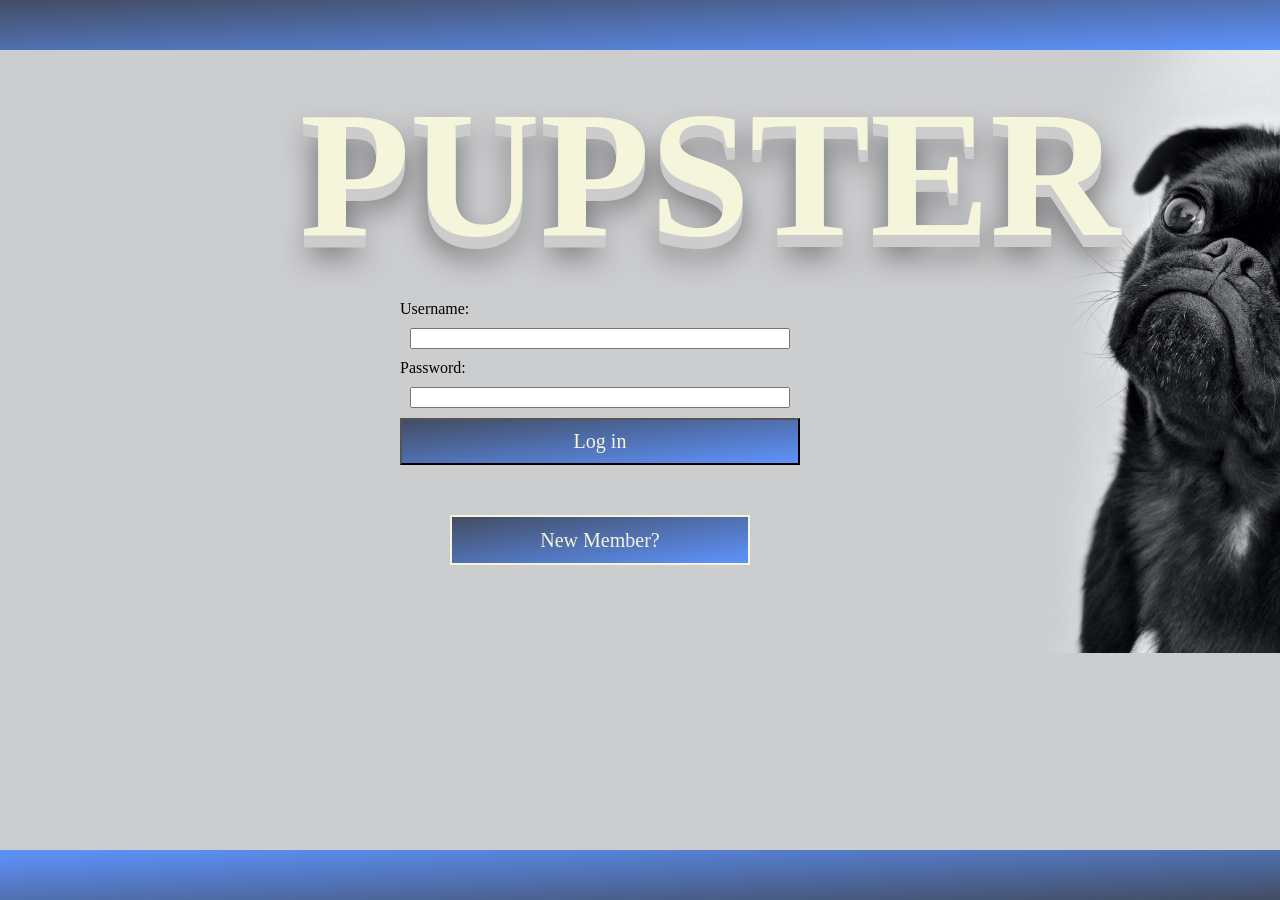
==== index.html @ afa5e221 "fixed annoying favicon error" ====
<!DOCTYPE html>
<html lang="en">
<head>
	<title>DogBlockchain</title>
	<meta charset="utf-8"/>
	<meta http-equiv="X-UA-Compatible" content="IE=edge">
	<meta name="viewport" content="width=device-width, initial-scale=1.0">
	<link rel="stylesheet" type="text/css" href="style.css">
	<script src="./scripts/script.js" type="module"></script>
</head>
<body>
	<div id="header"></div>
	<div class="content" id="content"></div>
	<div id="footer"></div>
</body>
</html>
---- style.css ----
body{
    display: flex;
    flex-direction: row;
    background-color: #cccdcf;
}

#header{
    background-image: linear-gradient(to bottom right, #424d63, #5e93fd);
    position: absolute;
    width: 100%;
    height: 50px;
    align-self: flex-start;
    left: 0;
    top: 0;
}

#pupster{
    color:beige;
    position: absolute;
    left: -100px;
    top: -350px;
    font-size: 180px;
    font-family: Squabslab;
    text-shadow: 0 1px 0 #ccc , 0 2px 0 #ccc , 0 3px 0 #ccc, 0 4px 0 #ccc, 0 5px 0 #ccc, 0 6px 0 #ccc, 0 7px 0 #ccc, 0 8px 0 #ccc, 0 9px 0 #ccc, 0 10px 0 #ccc, 0 11px 0 #ccc, 0 12px 0 #ccc, 0 20px 30px rgba(0,0,0,.5);
}

#blockchainlink{
    align-self: flex-start;
    position: absolute;
    left: 1230px;
    top: -10px;
    color: #ffffff;
    font-size: 25px;
}

#blockchainlink:hover{
    color: #424d63;
}

h3{
    position: relative;
    font-family:  Squabslab;
    left: -100px;
    font-size: 40px;
    top: -40px;
    color: beige;
    -moz-transform: rotate(-20deg);
    text-shadow: 0 1px 0 #ccc , 0 2px 0 #ccc , 0 3px 0 #ccc, 0 4px 0 #ccc, 0 5px 0 #ccc, 0 6px 0 #ccc, 0 7px 0 #ccc, 0 8px 0 #ccc, 0 9px 0 #ccc, 0 10px 0 #ccc, 0 11px 0 #ccc, 0 12px 0 #ccc, 0 20px 30px rgba(0,0,0,.5);
}

#createNewText{
    display: none;
    -moz-transform: rotate(-10deg);
    top: -10px;
}

#content{
    display: flex;
    flex-direction: column;
    position: absolute;
    top: 300px;
    left: 400px;
    width: 400px;
}

#logInBtn, #createBtn, #closeBtn{
    background-image: linear-gradient(to bottom right, #424d63, #5e93fd);
    font-family: Squabslab;
    font-size: 20px;
    padding: 10px;
    color: beige;
}

#closeBtn{
    margin-top: 30px;
}

#newMember{
    width: 300px;
    height: 50px;
    align-self: center;
    background-image: linear-gradient(to bottom right, #424d63, #5e93fd);
    font-family: Squabslab;
    font-size: 20px;
    padding: 10px;
    color: beige;
    border: 2px solid beige;
    margin: 50px;
}

#newMember:hover{
    color: rgb(3, 25, 41);
}

#logIn{
    position: relative;
    left: 30px;
}

#inputUserName, #inputPassword, #inputCreateUserName, #inputCreatePassword{
    margin: 10px;
}

#dog{
    position: absolute;
    width: 550px;
    left: 600px;
    top: -380px;
    z-index: -1;
}

#imgdog{
    position: relative;
    width: 520px;
    display: none;
    z-index: -2;
}

#footer{
    background-image: linear-gradient(to top left, #424d63, #5e93fd);
    position: absolute;
    width: 100%;
    height: 50px;
    align-self: flex-end;
    right: 0;
    bottom: 0;
}
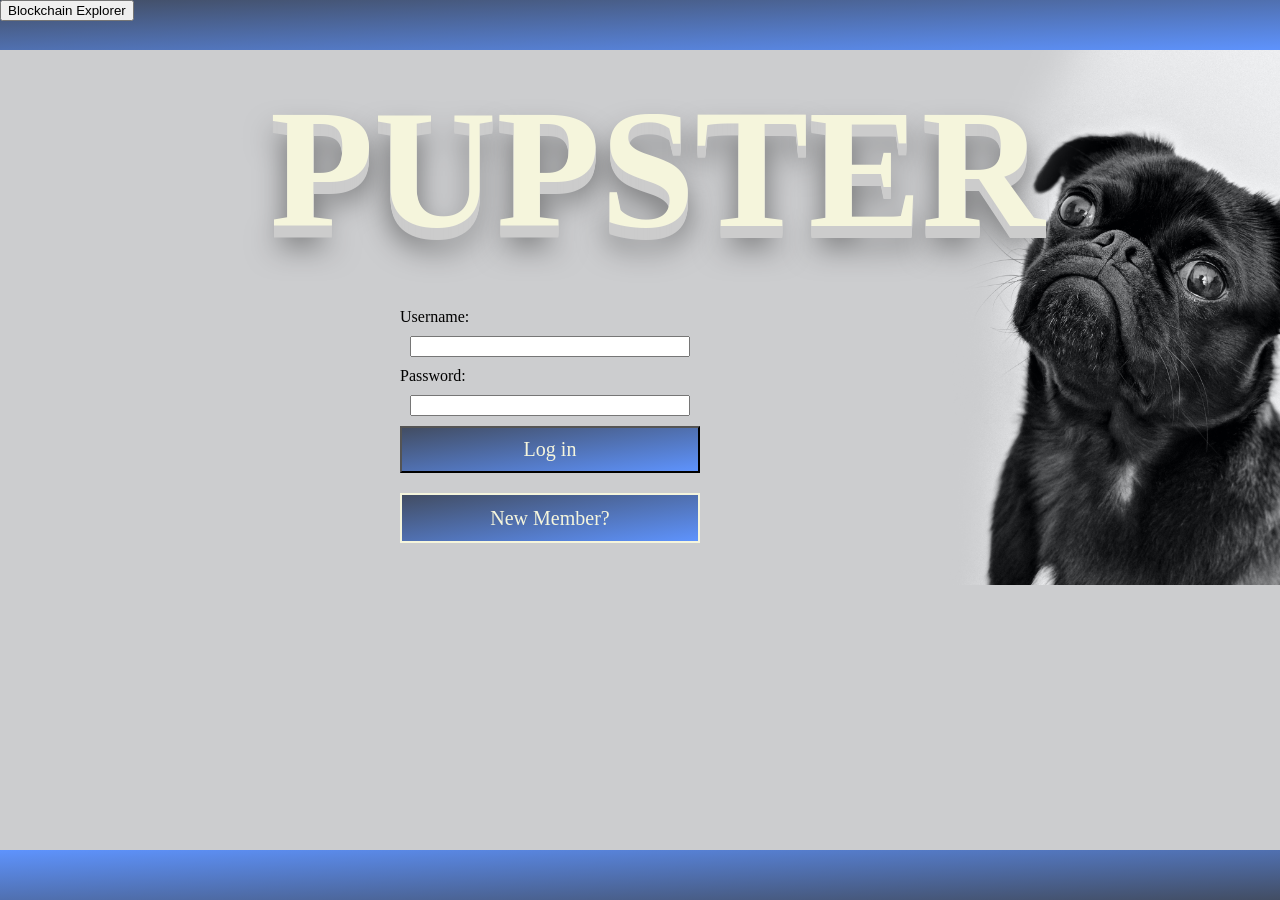
==== commit 5c541d40: "small fixes, separated blockexplorer from buy dog view" ====
--- a/index.html
+++ b/index.html
@@ -9,7 +9,9 @@
 	<script src="./scripts/script.js" type="module"></script>
 </head>
 <body>
-	<div id="header"></div>
+	<div id="header">
+            <button id="blockExplorerView">Blockchain Explorer</button>
+        </div>
 	<div class="content" id="content"></div>
 	<div id="footer"></div>
 </body>
--- a/style.css
+++ b/style.css
@@ -2,6 +2,10 @@
     display: flex;
     flex-direction: row;
     background-color: #cccdcf;
+}
+
+img{
+    width: 500px;
 }
 
 #header{
@@ -17,24 +21,11 @@
 #pupster{
     color:beige;
     position: absolute;
-    left: -100px;
-    top: -350px;
-    font-size: 180px;
+    left: -130px;
+    top: -50px;
+    font-size: 170px;
     font-family: Squabslab;
     text-shadow: 0 1px 0 #ccc , 0 2px 0 #ccc , 0 3px 0 #ccc, 0 4px 0 #ccc, 0 5px 0 #ccc, 0 6px 0 #ccc, 0 7px 0 #ccc, 0 8px 0 #ccc, 0 9px 0 #ccc, 0 10px 0 #ccc, 0 11px 0 #ccc, 0 12px 0 #ccc, 0 20px 30px rgba(0,0,0,.5);
-}
-
-#blockchainlink{
-    align-self: flex-start;
-    position: absolute;
-    left: 1230px;
-    top: -10px;
-    color: #ffffff;
-    font-size: 25px;
-}
-
-#blockchainlink:hover{
-    color: #424d63;
 }
 
 h3{
@@ -48,22 +39,19 @@
     text-shadow: 0 1px 0 #ccc , 0 2px 0 #ccc , 0 3px 0 #ccc, 0 4px 0 #ccc, 0 5px 0 #ccc, 0 6px 0 #ccc, 0 7px 0 #ccc, 0 8px 0 #ccc, 0 9px 0 #ccc, 0 10px 0 #ccc, 0 11px 0 #ccc, 0 12px 0 #ccc, 0 20px 30px rgba(0,0,0,.5);
 }
 
-#createNewText{
-    display: none;
-    -moz-transform: rotate(-10deg);
-    top: -10px;
-}
-
 #content{
     display: flex;
     flex-direction: column;
     position: absolute;
-    top: 300px;
     left: 400px;
-    width: 400px;
 }
 
-#logInBtn, #createBtn, #closeBtn{
+#inputUserName, #labelUsername, #labelPassword, #inputPassword{
+    position: relative;
+    top: 300px;
+}
+
+#logInBtn, #createBtn, #closeBtn, #logOutBtn, #buyBtn{
     background-image: linear-gradient(to bottom right, #424d63, #5e93fd);
     font-family: Squabslab;
     font-size: 20px;
@@ -71,13 +59,63 @@
     color: beige;
 }
 
+#logInBtn{
+    position: relative;
+    top: 300px;
+}
+
+#logOutBtn{
+    position: absolute;
+    width: 100px;
+    left: 1200px;
+}
+
 #closeBtn{
     margin-top: 30px;
 }
 
+#dropDown{
+    position: absolute;
+    top: 260px;
+    width: 250px;
+}
+
+#chooseDogText{
+    position: absolute;
+    top: 200px;
+}
+
+#buyBtn{
+    position: absolute;
+    top: 300px;
+    width: 250px;
+}
+
+#blockBoxar{
+    position: relative;
+} 
+
+#blockExplorer{
+    background-attachment: fixed;
+    overflow: scroll;
+    position: relative;
+    left: 300px;
+    top: 100px;
+    height: 450px;
+    width: 600px;
+}
+
+#dogImg{
+    position: absolute;
+    width: 50px;
+    height: 50px;
+}
+
 #newMember{
+    position: relative;
     width: 300px;
     height: 50px;
+    top: 300px;
     align-self: center;
     background-image: linear-gradient(to bottom right, #424d63, #5e93fd);
     font-family: Squabslab;
@@ -85,35 +123,31 @@
     padding: 10px;
     color: beige;
     border: 2px solid beige;
-    margin: 50px;
+    margin-top: 20px;
 }
 
 #newMember:hover{
     color: rgb(3, 25, 41);
 }
 
-#logIn{
-    position: relative;
-    left: 30px;
-}
-
 #inputUserName, #inputPassword, #inputCreateUserName, #inputCreatePassword{
     margin: 10px;
 }
 
-#dog{
+#pug{
     position: absolute;
-    width: 550px;
-    left: 600px;
-    top: -380px;
+    width: 470px;
+    left: 520px;
+    top: -50px;
     z-index: -1;
 }
 
-#imgdog{
-    position: relative;
-    width: 520px;
-    display: none;
-    z-index: -2;
+#pitbull{
+    position: absolute;
+    top: 20px;
+    width: 500px;
+    left: -450px;
+    z-index: -1;
 }
 
 #footer{
@@ -124,4 +158,4 @@
     align-self: flex-end;
     right: 0;
     bottom: 0;
-}+}
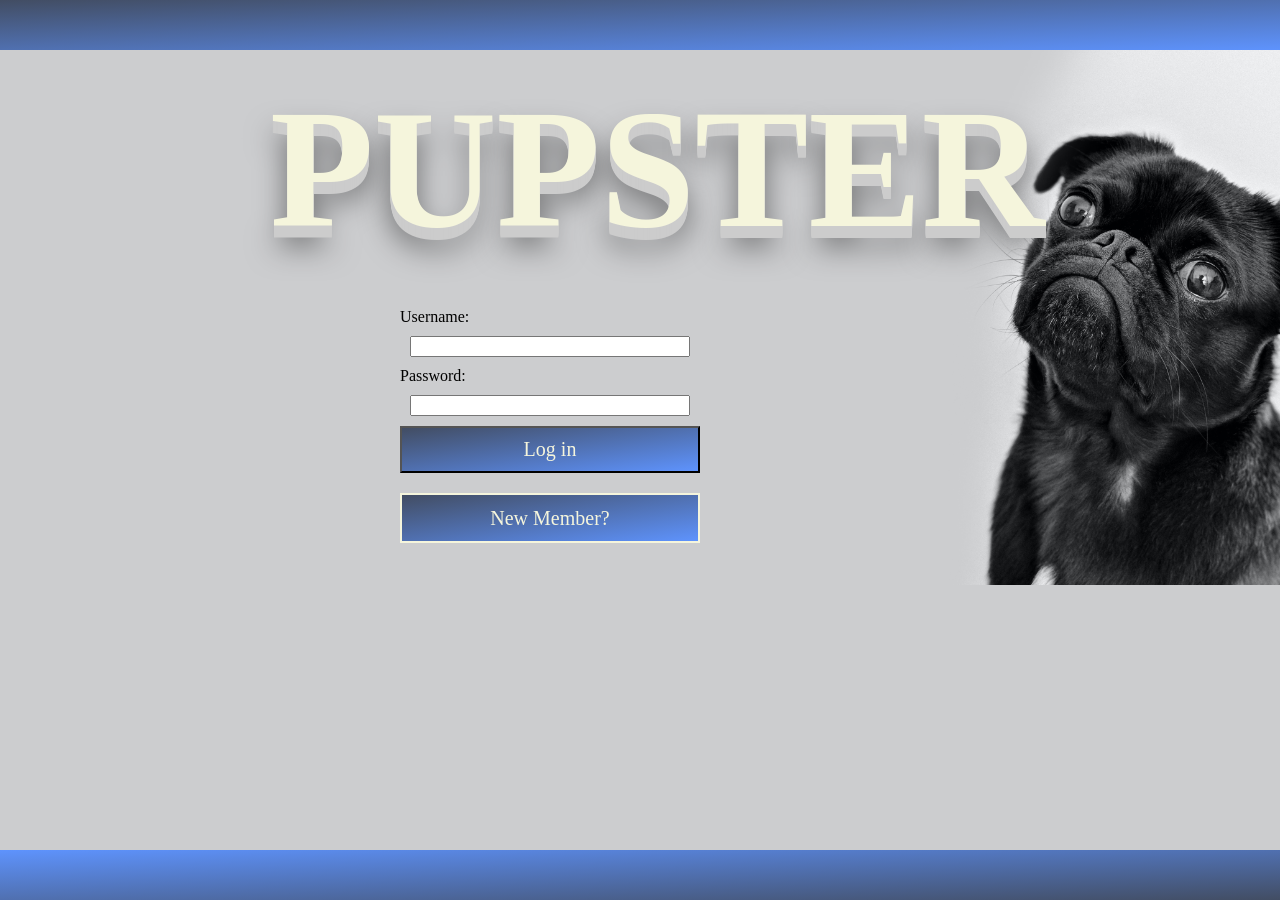
==== commit 4b2e6130: "blockchain explorer fix" ====
--- a/index.html
+++ b/index.html
@@ -10,7 +10,7 @@
 </head>
 <body>
 	<div id="header">
-            <button id="blockExplorerView">Blockchain Explorer</button>
+            <!-- <button id="blockExplorerView">Blockchain Explorer</button> -->
         </div>
 	<div class="content" id="content"></div>
 	<div id="footer"></div>
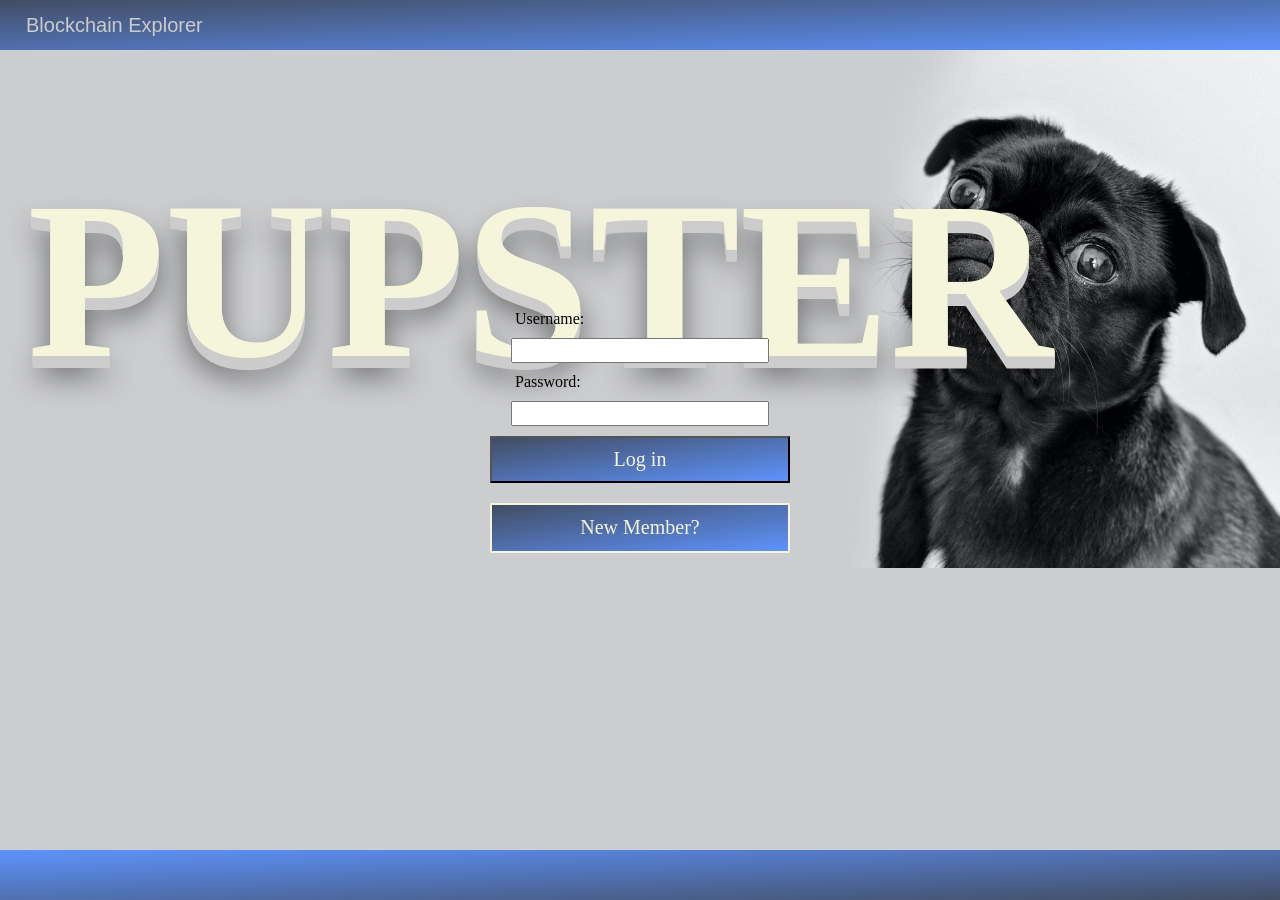
==== commit d45a19f1: "added scss" ====
--- a/index.html
+++ b/index.html
@@ -5,7 +5,7 @@
 	<meta charset="utf-8"/>
 	<meta http-equiv="X-UA-Compatible" content="IE=edge">
 	<meta name="viewport" content="width=device-width, initial-scale=1.0">
-	<link rel="stylesheet" type="text/css" href="style.css">
+	<link rel="stylesheet" type="text/css" href="./css/style.css">
 	<script src="./scripts/script.js" type="module"></script>
 </head>
 <body>
--- a/css/style.css
+++ b/css/style.css
@@ -0,0 +1,556 @@
+/*! normalize.css v8.0.1 | MIT License | github.com/necolas/normalize.css */
+/* Document
+   ========================================================================== */
+/**
+ * 1. Correct the line height in all browsers.
+ * 2. Prevent adjustments of font size after orientation changes in iOS.
+ */
+html {
+  line-height: 1.15; /* 1 */
+  -webkit-text-size-adjust: 100%; /* 2 */
+}
+
+/* Sections
+   ========================================================================== */
+/**
+ * Remove the margin in all browsers.
+ */
+body {
+  margin: 0;
+}
+
+/**
+ * Render the `main` element consistently in IE.
+ */
+main {
+  display: block;
+}
+
+/**
+ * Correct the font size and margin on `h1` elements within `section` and
+ * `article` contexts in Chrome, Firefox, and Safari.
+ */
+h1 {
+  font-size: 2em;
+  margin: 0.67em 0;
+}
+
+/* Grouping content
+   ========================================================================== */
+/**
+ * 1. Add the correct box sizing in Firefox.
+ * 2. Show the overflow in Edge and IE.
+ */
+hr {
+  box-sizing: content-box; /* 1 */
+  height: 0; /* 1 */
+  overflow: visible; /* 2 */
+}
+
+/**
+ * 1. Correct the inheritance and scaling of font size in all browsers.
+ * 2. Correct the odd `em` font sizing in all browsers.
+ */
+pre {
+  font-family: monospace, monospace; /* 1 */
+  font-size: 1em; /* 2 */
+}
+
+/* Text-level semantics
+   ========================================================================== */
+/**
+ * Remove the gray background on active links in IE 10.
+ */
+a {
+  background-color: transparent;
+}
+
+/**
+ * 1. Remove the bottom border in Chrome 57-
+ * 2. Add the correct text decoration in Chrome, Edge, IE, Opera, and Safari.
+ */
+abbr[title] {
+  border-bottom: none; /* 1 */
+  text-decoration: underline; /* 2 */
+  text-decoration: underline dotted; /* 2 */
+}
+
+/**
+ * Add the correct font weight in Chrome, Edge, and Safari.
+ */
+b,
+strong {
+  font-weight: bolder;
+}
+
+/**
+ * 1. Correct the inheritance and scaling of font size in all browsers.
+ * 2. Correct the odd `em` font sizing in all browsers.
+ */
+code,
+kbd,
+samp {
+  font-family: monospace, monospace; /* 1 */
+  font-size: 1em; /* 2 */
+}
+
+/**
+ * Add the correct font size in all browsers.
+ */
+small {
+  font-size: 80%;
+}
+
+/**
+ * Prevent `sub` and `sup` elements from affecting the line height in
+ * all browsers.
+ */
+sub,
+sup {
+  font-size: 75%;
+  line-height: 0;
+  position: relative;
+  vertical-align: baseline;
+}
+
+sub {
+  bottom: -0.25em;
+}
+
+sup {
+  top: -0.5em;
+}
+
+/* Embedded content
+   ========================================================================== */
+/**
+ * Remove the border on images inside links in IE 10.
+ */
+img {
+  border-style: none;
+}
+
+/* Forms
+   ========================================================================== */
+/**
+ * 1. Change the font styles in all browsers.
+ * 2. Remove the margin in Firefox and Safari.
+ */
+button,
+input,
+optgroup,
+select,
+textarea {
+  font-family: inherit; /* 1 */
+  font-size: 100%; /* 1 */
+  line-height: 1.15; /* 1 */
+  margin: 0; /* 2 */
+}
+
+/**
+ * Show the overflow in IE.
+ * 1. Show the overflow in Edge.
+ */
+button,
+input { /* 1 */
+  overflow: visible;
+}
+
+/**
+ * Remove the inheritance of text transform in Edge, Firefox, and IE.
+ * 1. Remove the inheritance of text transform in Firefox.
+ */
+button,
+select { /* 1 */
+  text-transform: none;
+}
+
+/**
+ * Correct the inability to style clickable types in iOS and Safari.
+ */
+button,
+[type=button],
+[type=reset],
+[type=submit] {
+  -webkit-appearance: button;
+}
+
+/**
+ * Remove the inner border and padding in Firefox.
+ */
+button::-moz-focus-inner,
+[type=button]::-moz-focus-inner,
+[type=reset]::-moz-focus-inner,
+[type=submit]::-moz-focus-inner {
+  border-style: none;
+  padding: 0;
+}
+
+/**
+ * Restore the focus styles unset by the previous rule.
+ */
+button:-moz-focusring,
+[type=button]:-moz-focusring,
+[type=reset]:-moz-focusring,
+[type=submit]:-moz-focusring {
+  outline: 1px dotted ButtonText;
+}
+
+/**
+ * Correct the padding in Firefox.
+ */
+fieldset {
+  padding: 0.35em 0.75em 0.625em;
+}
+
+/**
+ * 1. Correct the text wrapping in Edge and IE.
+ * 2. Correct the color inheritance from `fieldset` elements in IE.
+ * 3. Remove the padding so developers are not caught out when they zero out
+ *    `fieldset` elements in all browsers.
+ */
+legend {
+  box-sizing: border-box; /* 1 */
+  color: inherit; /* 2 */
+  display: table; /* 1 */
+  max-width: 100%; /* 1 */
+  padding: 0; /* 3 */
+  white-space: normal; /* 1 */
+}
+
+/**
+ * Add the correct vertical alignment in Chrome, Firefox, and Opera.
+ */
+progress {
+  vertical-align: baseline;
+}
+
+/**
+ * Remove the default vertical scrollbar in IE 10+.
+ */
+textarea {
+  overflow: auto;
+}
+
+/**
+ * 1. Add the correct box sizing in IE 10.
+ * 2. Remove the padding in IE 10.
+ */
+[type=checkbox],
+[type=radio] {
+  box-sizing: border-box; /* 1 */
+  padding: 0; /* 2 */
+}
+
+/**
+ * Correct the cursor style of increment and decrement buttons in Chrome.
+ */
+[type=number]::-webkit-inner-spin-button,
+[type=number]::-webkit-outer-spin-button {
+  height: auto;
+}
+
+/**
+ * 1. Correct the odd appearance in Chrome and Safari.
+ * 2. Correct the outline style in Safari.
+ */
+[type=search] {
+  -webkit-appearance: textfield; /* 1 */
+  outline-offset: -2px; /* 2 */
+}
+
+/**
+ * Remove the inner padding in Chrome and Safari on macOS.
+ */
+[type=search]::-webkit-search-decoration {
+  -webkit-appearance: none;
+}
+
+/**
+ * 1. Correct the inability to style clickable types in iOS and Safari.
+ * 2. Change font properties to `inherit` in Safari.
+ */
+::-webkit-file-upload-button {
+  -webkit-appearance: button; /* 1 */
+  font: inherit; /* 2 */
+}
+
+/* Interactive
+   ========================================================================== */
+/*
+ * Add the correct display in Edge, IE 10+, and Firefox.
+ */
+details {
+  display: block;
+}
+
+/*
+ * Add the correct display in all browsers.
+ */
+summary {
+  display: list-item;
+}
+
+/* Misc
+   ========================================================================== */
+/**
+ * Add the correct display in IE 10+.
+ */
+template {
+  display: none;
+}
+
+/**
+ * Add the correct display in IE 10.
+ */
+[hidden] {
+  display: none;
+}
+
+body {
+  display: flex;
+  flex-direction: row;
+  background-color: #cccdcf;
+  width: 100vw;
+  height: 100vh;
+}
+
+img {
+  width: 500px;
+  border: 2px solid #000;
+}
+
+#header {
+  display: flex;
+  flex-direction: row;
+  background-image: linear-gradient(to bottom right, #424d63, #5e93fd);
+  position: fixed;
+  width: 100vw;
+  height: 50px;
+  align-self: flex-start;
+  left: 0;
+  top: 0;
+  z-index: 2;
+}
+
+#content {
+  display: flex;
+  flex-direction: column;
+  align-self: center;
+  align-items: center;
+  position: absolute;
+  width: 100vw;
+  height: 100vh;
+  z-index: 1;
+}
+
+#pupster {
+  color: beige;
+  position: absolute;
+  align-self: center;
+  margin-right: 200px;
+  top: 0px;
+  font-size: 25vh;
+  /* font-size: 15vh; Mobilstorlek*/
+  font-family: Squabslab;
+  text-shadow: 0 1px 0 #ccc, 0 2px 0 #ccc, 0 3px 0 #ccc, 0 4px 0 #ccc, 0 5px 0 #ccc, 0 6px 0 #ccc, 0 7px 0 #ccc, 0 8px 0 #ccc, 0 9px 0 #ccc, 0 10px 0 #ccc, 0 11px 0 #ccc, 0 12px 0 #ccc, 0 20px 30px rgba(0, 0, 0, 0.5);
+}
+
+#newMemberHeadline {
+  color: beige;
+  position: absolute;
+  align-self: center;
+  margin-right: 200px;
+  font-size: 130px;
+  font-family: Squabslab;
+  text-shadow: 0 1px 0 #ccc, 0 2px 0 #ccc, 0 3px 0 #ccc, 0 4px 0 #ccc, 0 5px 0 #ccc, 0 6px 0 #ccc, 0 7px 0 #ccc, 0 8px 0 #ccc, 0 9px 0 #ccc, 0 10px 0 #ccc, 0 11px 0 #ccc, 0 12px 0 #ccc, 0 20px 30px rgba(0, 0, 0, 0.5);
+}
+
+h3 {
+  position: relative;
+  font-family: Squabslab;
+  left: -100px;
+  font-size: 40px;
+  top: -40px;
+  color: beige;
+  -moz-transform: rotate(-20deg);
+  text-shadow: 0 1px 0 #ccc, 0 2px 0 #ccc, 0 3px 0 #ccc, 0 4px 0 #ccc, 0 5px 0 #ccc, 0 6px 0 #ccc, 0 7px 0 #ccc, 0 8px 0 #ccc, 0 9px 0 #ccc, 0 10px 0 #ccc, 0 11px 0 #ccc, 0 12px 0 #ccc, 0 20px 30px rgba(0, 0, 0, 0.5);
+}
+
+#inputUserName, #labelUsername, #labelPassword, #inputPassword {
+  position: relative;
+  top: 300px;
+  width: 250px;
+  margin-top: 10px;
+}
+
+#logInBtn, #createBtn, #closeBtn, #logOutBtn, #buyBtn, #buyAnother {
+  background-image: linear-gradient(to bottom right, #424d63, #5e93fd);
+  font-family: Squabslab;
+  font-size: 20px;
+  padding: 10px;
+  color: beige;
+  width: 300px;
+  z-index: 2;
+}
+
+#logInBtn {
+  position: relative;
+  top: 300px;
+  margin-top: 10px;
+}
+
+#logOutBtn {
+  position: fixed;
+  height: 50px;
+  width: 100px;
+  left: 90vw;
+}
+
+#createBtn {
+  margin-top: 10px;
+  position: relative;
+  top: 250px;
+}
+
+/* #buyAnother{
+    position: relative;
+    margin-top: 10px;
+} */
+#closeBtn {
+  margin-top: 30px;
+  position: relative;
+  top: 250px;
+}
+
+#dropDown {
+  position: absolute;
+  top: 260px;
+  width: 250px;
+}
+
+#chooseDogText {
+  position: absolute;
+  top: 200px;
+}
+
+#buyBtn {
+  position: absolute;
+  top: 300px;
+  width: 250px;
+}
+
+#blockBoxar {
+  position: relative;
+}
+
+#blockExplorerView, #returnBtn, #walletBtn {
+  background: none;
+  border: none;
+  align-self: center;
+  margin-left: 20px;
+  font-size: 20px;
+  font-family: "Segoe UI", Tahoma, Geneva, Verdana, sans-serif;
+  color: #ccc;
+}
+
+#blockExplorerView:hover, #returnBtn:hover {
+  color: rgb(0, 0, 0);
+}
+
+#blockExplorer {
+  background-attachment: fixed;
+  overflow: scroll;
+  position: relative;
+  left: 100px;
+  top: 50px;
+  height: 500px;
+  width: 600px;
+}
+
+#dogImg {
+  position: absolute;
+  width: 50px;
+  height: 50px;
+}
+
+#newMember {
+  position: relative;
+  width: 300px;
+  height: 50px;
+  top: 300px;
+  align-self: center;
+  background-image: linear-gradient(to bottom right, #424d63, #5e93fd);
+  font-family: Squabslab;
+  font-size: 20px;
+  padding: 10px;
+  color: beige;
+  border: 2px solid beige;
+  margin-top: 20px;
+}
+
+#newMember:hover {
+  color: rgb(3, 25, 41);
+}
+
+#labelNewUser, #labelNewPassword, #inputCreateUserName, #inputCreatePassword {
+  position: relative;
+  top: 250px;
+  margin-top: 10px;
+  width: 250px;
+}
+
+#buyDogContent {
+  position: absolute;
+  align-self: center;
+  align-items: center;
+  top: 100px;
+  font-size: 25px;
+  width: 300px;
+  text-align: center;
+}
+
+#pug {
+  position: absolute;
+  width: 470px;
+  align-self: flex-end;
+  top: -59px;
+  z-index: -1;
+  border: none;
+}
+
+#pitbull {
+  position: absolute;
+  border: none;
+  top: -4px;
+  align-self: flex-start;
+  z-index: -1;
+}
+
+#imgthree {
+  position: relative;
+  top: 58px;
+  width: 800px;
+  border: none;
+}
+
+#imgfour {
+  position: absolute;
+  align-self: flex-start;
+  width: 500px;
+  top: -157px;
+  border: none;
+  z-index: -1;
+}
+
+#footer {
+  background-image: linear-gradient(to top left, #424d63, #5e93fd);
+  position: fixed;
+  width: 100%;
+  height: 50px;
+  align-self: flex-end;
+  right: 0;
+  bottom: 0;
+}
+
+/*# sourceMappingURL=style.css.map */
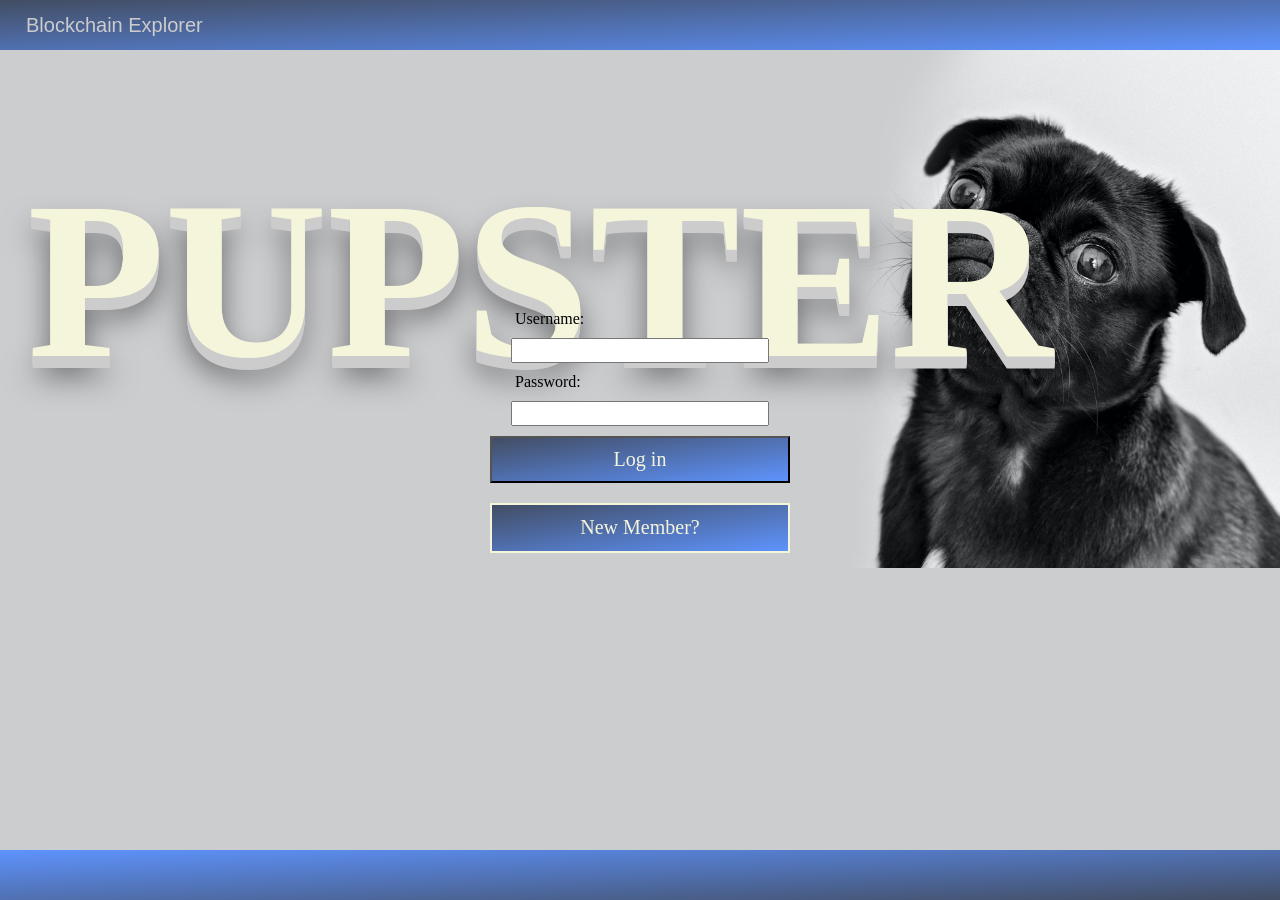
==== commit b65fc43b: "style fix" ====
--- a/index.html
+++ b/index.html
@@ -5,7 +5,7 @@
 	<meta charset="utf-8"/>
 	<meta http-equiv="X-UA-Compatible" content="IE=edge">
 	<meta name="viewport" content="width=device-width, initial-scale=1.0">
-	<link rel="stylesheet" type="text/css" href="./css/style.css">
+	<link rel="stylesheet" type="text/css" href="./scss/style.css">
 	<script src="./scripts/script.js" type="module"></script>
 </head>
 <body>
--- a/scss/style.css
+++ b/scss/style.css
@@ -0,0 +1 @@
+/*! normalize.css v8.0.1 | MIT License | github.com/necolas/normalize.css */html{line-height:1.15;-webkit-text-size-adjust:100%}body{margin:0}main{display:block}h1{font-size:2em;margin:.67em 0}hr{box-sizing:content-box;height:0;overflow:visible}pre{font-family:monospace,monospace;font-size:1em}a{background-color:rgba(0,0,0,0)}abbr[title]{border-bottom:none;text-decoration:underline;-webkit-text-decoration:underline dotted;text-decoration:underline dotted}b,strong{font-weight:bolder}code,kbd,samp{font-family:monospace,monospace;font-size:1em}small{font-size:80%}sub,sup{font-size:75%;line-height:0;position:relative;vertical-align:baseline}sub{bottom:-0.25em}sup{top:-0.5em}img{border-style:none}button,input,optgroup,select,textarea{font-family:inherit;font-size:100%;line-height:1.15;margin:0}button,input{overflow:visible}button,select{text-transform:none}button,[type=button],[type=reset],[type=submit]{-webkit-appearance:button}button::-moz-focus-inner,[type=button]::-moz-focus-inner,[type=reset]::-moz-focus-inner,[type=submit]::-moz-focus-inner{border-style:none;padding:0}button:-moz-focusring,[type=button]:-moz-focusring,[type=reset]:-moz-focusring,[type=submit]:-moz-focusring{outline:1px dotted ButtonText}fieldset{padding:.35em .75em .625em}legend{box-sizing:border-box;color:inherit;display:table;max-width:100%;padding:0;white-space:normal}progress{vertical-align:baseline}textarea{overflow:auto}[type=checkbox],[type=radio]{box-sizing:border-box;padding:0}[type=number]::-webkit-inner-spin-button,[type=number]::-webkit-outer-spin-button{height:auto}[type=search]{-webkit-appearance:textfield;outline-offset:-2px}[type=search]::-webkit-search-decoration{-webkit-appearance:none}::-webkit-file-upload-button{-webkit-appearance:button;font:inherit}details{display:block}summary{display:list-item}template{display:none}[hidden]{display:none}body{display:flex;flex-direction:row;background-color:#cccdcf;width:100vw;height:100vh}#dogImageBox{display:flex;flex-direction:column;align-items:center;align-self:center;width:300px;height:300px;overflow:hidden;position:relative;background:rgba(0,0,0,.5);margin:10px 0}#doggyImage{align-self:center;width:100%;position:absolute;left:0;top:50%;transform:translateY(-50%)}#header{display:flex;flex-direction:row;background-image:linear-gradient(to bottom right, #424d63, #5e93fd);position:fixed;width:100vw;height:50px;align-self:flex-start;left:0;top:0;z-index:2}#content{display:flex;flex-direction:column;align-self:center;align-items:center;position:absolute;width:100vw;height:100vh;z-index:1}#pupster{color:beige;position:absolute;align-self:center;margin-right:200px;top:0px;font-size:25vh;font-family:Squabslab;text-shadow:0 1px 0 #ccc,0 2px 0 #ccc,0 3px 0 #ccc,0 4px 0 #ccc,0 5px 0 #ccc,0 6px 0 #ccc,0 7px 0 #ccc,0 8px 0 #ccc,0 9px 0 #ccc,0 10px 0 #ccc,0 11px 0 #ccc,0 12px 0 #ccc,0 20px 30px rgba(0,0,0,.5)}#newMemberHeadline{color:beige;position:absolute;align-self:center;margin-right:200px;font-size:130px;font-family:Squabslab;text-shadow:0 1px 0 #ccc,0 2px 0 #ccc,0 3px 0 #ccc,0 4px 0 #ccc,0 5px 0 #ccc,0 6px 0 #ccc,0 7px 0 #ccc,0 8px 0 #ccc,0 9px 0 #ccc,0 10px 0 #ccc,0 11px 0 #ccc,0 12px 0 #ccc,0 20px 30px rgba(0,0,0,.5)}h3{position:relative;font-family:Squabslab;left:-100px;font-size:40px;top:-40px;color:beige;-moz-transform:rotate(-20deg);text-shadow:0 1px 0 #ccc,0 2px 0 #ccc,0 3px 0 #ccc,0 4px 0 #ccc,0 5px 0 #ccc,0 6px 0 #ccc,0 7px 0 #ccc,0 8px 0 #ccc,0 9px 0 #ccc,0 10px 0 #ccc,0 11px 0 #ccc,0 12px 0 #ccc,0 20px 30px rgba(0,0,0,.5)}#inputUserName,#labelUsername,#labelPassword,#inputPassword{position:relative;top:300px;width:250px;margin-top:10px}#logInBtn,#createBtn,#closeBtn,#logOutBtn,#buyBtn,#buyAnother{background-image:linear-gradient(to bottom right, #424d63, #5e93fd);font-family:Squabslab;font-size:20px;padding:10px;color:beige;width:300px;z-index:2}#logInBtn{position:relative;top:300px;margin-top:10px}#logOutBtn{position:fixed;height:50px;width:100px;left:90vw}#createBtn{margin-top:10px;position:relative;top:250px}#closeBtn{margin-top:30px;position:relative;top:250px}#dropDown{position:absolute;top:260px;width:250px}#chooseDogText{position:absolute;top:200px}#buyBtn{position:absolute;top:300px;width:250px}#blockBoxar{position:relative;display:flex;flex-direction:column}#blockExplorerView,#returnBtn,#walletBtn{background:none;border:none;align-self:center;margin-left:20px;font-size:20px;font-family:"Segoe UI",Tahoma,Geneva,Verdana,sans-serif;color:#ccc}#blockExplorerView:hover,#returnBtn:hover{color:#000}#blockExplorer{display:flex;flex-direction:column;background-attachment:fixed;overflow:scroll;position:relative;left:100px;top:50px;height:100vh;width:600px;z-index:-2}#dogImg{position:absolute;width:50px;height:50px}#newMember{position:relative;width:300px;height:50px;top:300px;align-self:center;background-image:linear-gradient(to bottom right, #424d63, #5e93fd);font-family:Squabslab;font-size:20px;padding:10px;color:beige;border:2px solid beige;margin-top:20px}#newMember:hover{color:#031929}#labelNewUser,#labelNewPassword,#inputCreateUserName,#inputCreatePassword{position:relative;top:250px;margin-top:10px;width:250px}#buyDogContent{position:absolute;align-self:center;align-items:center;top:100px;font-size:25px;width:300px;text-align:center}#pug{position:absolute;width:470px;align-self:flex-end;top:-59px;z-index:-1;border:none}#pitbull{position:absolute;border:none;top:-4px;align-self:flex-start;z-index:-1}#imgthree{position:relative;top:58px;width:800px;border:none}#imgfour{position:absolute;align-self:flex-start;width:500px;top:-157px;border:none;z-index:-1}#footer{background-image:linear-gradient(to top left, #424d63, #5e93fd);position:fixed;width:100%;height:50px;align-self:flex-end;right:0;bottom:0;z-index:2}/*# sourceMappingURL=style.css.map */
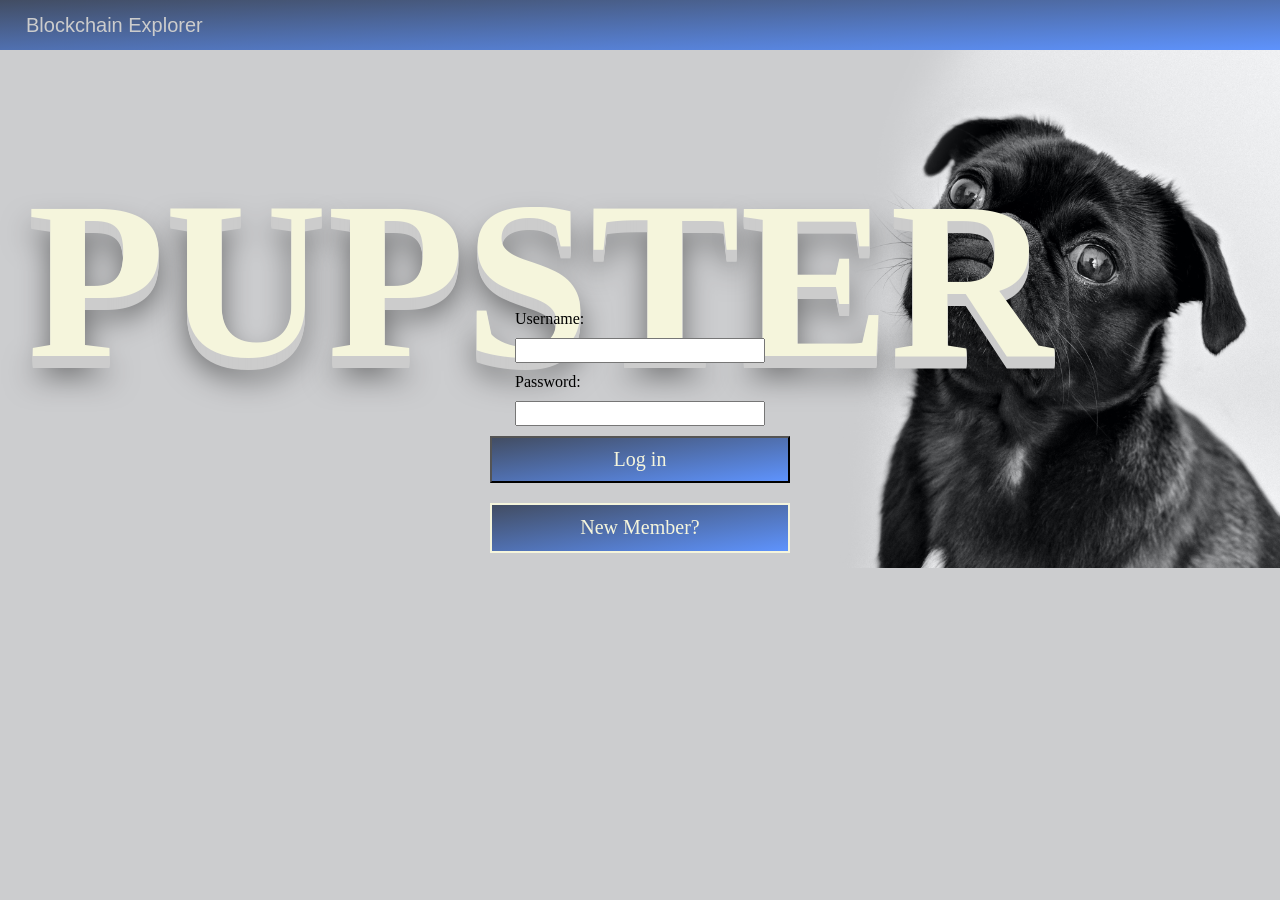
==== commit 7e165467: "tiny fixes" ====
--- a/index.html
+++ b/index.html
@@ -10,9 +10,7 @@
 </head>
 <body>
 	<div id="header">
-            <!-- <button id="blockExplorerView">Blockchain Explorer</button> -->
         </div>
 	<div class="content" id="content"></div>
-	<div id="footer"></div>
 </body>
 </html>
--- a/scss/style.css
+++ b/scss/style.css
@@ -1 +1,611 @@
-/*! normalize.css v8.0.1 | MIT License | github.com/necolas/normalize.css */html{line-height:1.15;-webkit-text-size-adjust:100%}body{margin:0}main{display:block}h1{font-size:2em;margin:.67em 0}hr{box-sizing:content-box;height:0;overflow:visible}pre{font-family:monospace,monospace;font-size:1em}a{background-color:rgba(0,0,0,0)}abbr[title]{border-bottom:none;text-decoration:underline;-webkit-text-decoration:underline dotted;text-decoration:underline dotted}b,strong{font-weight:bolder}code,kbd,samp{font-family:monospace,monospace;font-size:1em}small{font-size:80%}sub,sup{font-size:75%;line-height:0;position:relative;vertical-align:baseline}sub{bottom:-0.25em}sup{top:-0.5em}img{border-style:none}button,input,optgroup,select,textarea{font-family:inherit;font-size:100%;line-height:1.15;margin:0}button,input{overflow:visible}button,select{text-transform:none}button,[type=button],[type=reset],[type=submit]{-webkit-appearance:button}button::-moz-focus-inner,[type=button]::-moz-focus-inner,[type=reset]::-moz-focus-inner,[type=submit]::-moz-focus-inner{border-style:none;padding:0}button:-moz-focusring,[type=button]:-moz-focusring,[type=reset]:-moz-focusring,[type=submit]:-moz-focusring{outline:1px dotted ButtonText}fieldset{padding:.35em .75em .625em}legend{box-sizing:border-box;color:inherit;display:table;max-width:100%;padding:0;white-space:normal}progress{vertical-align:baseline}textarea{overflow:auto}[type=checkbox],[type=radio]{box-sizing:border-box;padding:0}[type=number]::-webkit-inner-spin-button,[type=number]::-webkit-outer-spin-button{height:auto}[type=search]{-webkit-appearance:textfield;outline-offset:-2px}[type=search]::-webkit-search-decoration{-webkit-appearance:none}::-webkit-file-upload-button{-webkit-appearance:button;font:inherit}details{display:block}summary{display:list-item}template{display:none}[hidden]{display:none}body{display:flex;flex-direction:row;background-color:#cccdcf;width:100vw;height:100vh}#dogImageBox{display:flex;flex-direction:column;align-items:center;align-self:center;width:300px;height:300px;overflow:hidden;position:relative;background:rgba(0,0,0,.5);margin:10px 0}#doggyImage{align-self:center;width:100%;position:absolute;left:0;top:50%;transform:translateY(-50%)}#header{display:flex;flex-direction:row;background-image:linear-gradient(to bottom right, #424d63, #5e93fd);position:fixed;width:100vw;height:50px;align-self:flex-start;left:0;top:0;z-index:2}#content{display:flex;flex-direction:column;align-self:center;align-items:center;position:absolute;width:100vw;height:100vh;z-index:1}#pupster{color:beige;position:absolute;align-self:center;margin-right:200px;top:0px;font-size:25vh;font-family:Squabslab;text-shadow:0 1px 0 #ccc,0 2px 0 #ccc,0 3px 0 #ccc,0 4px 0 #ccc,0 5px 0 #ccc,0 6px 0 #ccc,0 7px 0 #ccc,0 8px 0 #ccc,0 9px 0 #ccc,0 10px 0 #ccc,0 11px 0 #ccc,0 12px 0 #ccc,0 20px 30px rgba(0,0,0,.5)}#newMemberHeadline{color:beige;position:absolute;align-self:center;margin-right:200px;font-size:130px;font-family:Squabslab;text-shadow:0 1px 0 #ccc,0 2px 0 #ccc,0 3px 0 #ccc,0 4px 0 #ccc,0 5px 0 #ccc,0 6px 0 #ccc,0 7px 0 #ccc,0 8px 0 #ccc,0 9px 0 #ccc,0 10px 0 #ccc,0 11px 0 #ccc,0 12px 0 #ccc,0 20px 30px rgba(0,0,0,.5)}h3{position:relative;font-family:Squabslab;left:-100px;font-size:40px;top:-40px;color:beige;-moz-transform:rotate(-20deg);text-shadow:0 1px 0 #ccc,0 2px 0 #ccc,0 3px 0 #ccc,0 4px 0 #ccc,0 5px 0 #ccc,0 6px 0 #ccc,0 7px 0 #ccc,0 8px 0 #ccc,0 9px 0 #ccc,0 10px 0 #ccc,0 11px 0 #ccc,0 12px 0 #ccc,0 20px 30px rgba(0,0,0,.5)}#inputUserName,#labelUsername,#labelPassword,#inputPassword{position:relative;top:300px;width:250px;margin-top:10px}#logInBtn,#createBtn,#closeBtn,#logOutBtn,#buyBtn,#buyAnother{background-image:linear-gradient(to bottom right, #424d63, #5e93fd);font-family:Squabslab;font-size:20px;padding:10px;color:beige;width:300px;z-index:2}#logInBtn{position:relative;top:300px;margin-top:10px}#logOutBtn{position:fixed;height:50px;width:100px;left:90vw}#createBtn{margin-top:10px;position:relative;top:250px}#closeBtn{margin-top:30px;position:relative;top:250px}#dropDown{position:absolute;top:260px;width:250px}#chooseDogText{position:absolute;top:200px}#buyBtn{position:absolute;top:300px;width:250px}#blockBoxar{position:relative;display:flex;flex-direction:column}#blockExplorerView,#returnBtn,#walletBtn{background:none;border:none;align-self:center;margin-left:20px;font-size:20px;font-family:"Segoe UI",Tahoma,Geneva,Verdana,sans-serif;color:#ccc}#blockExplorerView:hover,#returnBtn:hover{color:#000}#blockExplorer{display:flex;flex-direction:column;background-attachment:fixed;overflow:scroll;position:relative;left:100px;top:50px;height:100vh;width:600px;z-index:-2}#dogImg{position:absolute;width:50px;height:50px}#newMember{position:relative;width:300px;height:50px;top:300px;align-self:center;background-image:linear-gradient(to bottom right, #424d63, #5e93fd);font-family:Squabslab;font-size:20px;padding:10px;color:beige;border:2px solid beige;margin-top:20px}#newMember:hover{color:#031929}#labelNewUser,#labelNewPassword,#inputCreateUserName,#inputCreatePassword{position:relative;top:250px;margin-top:10px;width:250px}#buyDogContent{position:absolute;align-self:center;align-items:center;top:100px;font-size:25px;width:300px;text-align:center}#pug{position:absolute;width:470px;align-self:flex-end;top:-59px;z-index:-1;border:none}#pitbull{position:absolute;border:none;top:-4px;align-self:flex-start;z-index:-1}#imgthree{position:relative;top:58px;width:800px;border:none}#imgfour{position:absolute;align-self:flex-start;width:500px;top:-157px;border:none;z-index:-1}#footer{background-image:linear-gradient(to top left, #424d63, #5e93fd);position:fixed;width:100%;height:50px;align-self:flex-end;right:0;bottom:0;z-index:2}/*# sourceMappingURL=style.css.map */+/*! normalize.css v8.0.1 | MIT License | github.com/necolas/normalize.css */
+/* Document
+   ========================================================================== */
+/**
+ * 1. Correct the line height in all browsers.
+ * 2. Prevent adjustments of font size after orientation changes in iOS.
+ */
+html {
+  line-height: 1.15; /* 1 */
+  -webkit-text-size-adjust: 100%; /* 2 */
+}
+
+/* Sections
+   ========================================================================== */
+/**
+ * Remove the margin in all browsers.
+ */
+body {
+  margin: 0;
+}
+
+/**
+ * Render the `main` element consistently in IE.
+ */
+main {
+  display: block;
+}
+
+/**
+ * Correct the font size and margin on `h1` elements within `section` and
+ * `article` contexts in Chrome, Firefox, and Safari.
+ */
+h1 {
+  font-size: 2em;
+  margin: 0.67em 0;
+}
+
+/* Grouping content
+   ========================================================================== */
+/**
+ * 1. Add the correct box sizing in Firefox.
+ * 2. Show the overflow in Edge and IE.
+ */
+hr {
+  box-sizing: content-box; /* 1 */
+  height: 0; /* 1 */
+  overflow: visible; /* 2 */
+}
+
+/**
+ * 1. Correct the inheritance and scaling of font size in all browsers.
+ * 2. Correct the odd `em` font sizing in all browsers.
+ */
+pre {
+  font-family: monospace, monospace; /* 1 */
+  font-size: 1em; /* 2 */
+}
+
+/* Text-level semantics
+   ========================================================================== */
+/**
+ * Remove the gray background on active links in IE 10.
+ */
+a {
+  background-color: transparent;
+}
+
+/**
+ * 1. Remove the bottom border in Chrome 57-
+ * 2. Add the correct text decoration in Chrome, Edge, IE, Opera, and Safari.
+ */
+abbr[title] {
+  border-bottom: none; /* 1 */
+  text-decoration: underline; /* 2 */
+  text-decoration: underline dotted; /* 2 */
+}
+
+/**
+ * Add the correct font weight in Chrome, Edge, and Safari.
+ */
+b,
+strong {
+  font-weight: bolder;
+}
+
+/**
+ * 1. Correct the inheritance and scaling of font size in all browsers.
+ * 2. Correct the odd `em` font sizing in all browsers.
+ */
+code,
+kbd,
+samp {
+  font-family: monospace, monospace; /* 1 */
+  font-size: 1em; /* 2 */
+}
+
+/**
+ * Add the correct font size in all browsers.
+ */
+small {
+  font-size: 80%;
+}
+
+/**
+ * Prevent `sub` and `sup` elements from affecting the line height in
+ * all browsers.
+ */
+sub,
+sup {
+  font-size: 75%;
+  line-height: 0;
+  position: relative;
+  vertical-align: baseline;
+}
+
+sub {
+  bottom: -0.25em;
+}
+
+sup {
+  top: -0.5em;
+}
+
+/* Embedded content
+   ========================================================================== */
+/**
+ * Remove the border on images inside links in IE 10.
+ */
+img {
+  border-style: none;
+}
+
+/* Forms
+   ========================================================================== */
+/**
+ * 1. Change the font styles in all browsers.
+ * 2. Remove the margin in Firefox and Safari.
+ */
+button,
+input,
+optgroup,
+select,
+textarea {
+  font-family: inherit; /* 1 */
+  font-size: 100%; /* 1 */
+  line-height: 1.15; /* 1 */
+  margin: 0; /* 2 */
+}
+
+/**
+ * Show the overflow in IE.
+ * 1. Show the overflow in Edge.
+ */
+button,
+input { /* 1 */
+  overflow: visible;
+}
+
+/**
+ * Remove the inheritance of text transform in Edge, Firefox, and IE.
+ * 1. Remove the inheritance of text transform in Firefox.
+ */
+button,
+select { /* 1 */
+  text-transform: none;
+}
+
+/**
+ * Correct the inability to style clickable types in iOS and Safari.
+ */
+button,
+[type=button],
+[type=reset],
+[type=submit] {
+  -webkit-appearance: button;
+}
+
+/**
+ * Remove the inner border and padding in Firefox.
+ */
+button::-moz-focus-inner,
+[type=button]::-moz-focus-inner,
+[type=reset]::-moz-focus-inner,
+[type=submit]::-moz-focus-inner {
+  border-style: none;
+  padding: 0;
+}
+
+/**
+ * Restore the focus styles unset by the previous rule.
+ */
+button:-moz-focusring,
+[type=button]:-moz-focusring,
+[type=reset]:-moz-focusring,
+[type=submit]:-moz-focusring {
+  outline: 1px dotted ButtonText;
+}
+
+/**
+ * Correct the padding in Firefox.
+ */
+fieldset {
+  padding: 0.35em 0.75em 0.625em;
+}
+
+/**
+ * 1. Correct the text wrapping in Edge and IE.
+ * 2. Correct the color inheritance from `fieldset` elements in IE.
+ * 3. Remove the padding so developers are not caught out when they zero out
+ *    `fieldset` elements in all browsers.
+ */
+legend {
+  box-sizing: border-box; /* 1 */
+  color: inherit; /* 2 */
+  display: table; /* 1 */
+  max-width: 100%; /* 1 */
+  padding: 0; /* 3 */
+  white-space: normal; /* 1 */
+}
+
+/**
+ * Add the correct vertical alignment in Chrome, Firefox, and Opera.
+ */
+progress {
+  vertical-align: baseline;
+}
+
+/**
+ * Remove the default vertical scrollbar in IE 10+.
+ */
+textarea {
+  overflow: auto;
+}
+
+/**
+ * 1. Add the correct box sizing in IE 10.
+ * 2. Remove the padding in IE 10.
+ */
+[type=checkbox],
+[type=radio] {
+  box-sizing: border-box; /* 1 */
+  padding: 0; /* 2 */
+}
+
+/**
+ * Correct the cursor style of increment and decrement buttons in Chrome.
+ */
+[type=number]::-webkit-inner-spin-button,
+[type=number]::-webkit-outer-spin-button {
+  height: auto;
+}
+
+/**
+ * 1. Correct the odd appearance in Chrome and Safari.
+ * 2. Correct the outline style in Safari.
+ */
+[type=search] {
+  -webkit-appearance: textfield; /* 1 */
+  outline-offset: -2px; /* 2 */
+}
+
+/**
+ * Remove the inner padding in Chrome and Safari on macOS.
+ */
+[type=search]::-webkit-search-decoration {
+  -webkit-appearance: none;
+}
+
+/**
+ * 1. Correct the inability to style clickable types in iOS and Safari.
+ * 2. Change font properties to `inherit` in Safari.
+ */
+::-webkit-file-upload-button {
+  -webkit-appearance: button; /* 1 */
+  font: inherit; /* 2 */
+}
+
+/* Interactive
+   ========================================================================== */
+/*
+ * Add the correct display in Edge, IE 10+, and Firefox.
+ */
+details {
+  display: block;
+}
+
+/*
+ * Add the correct display in all browsers.
+ */
+summary {
+  display: list-item;
+}
+
+/* Misc
+   ========================================================================== */
+/**
+ * Add the correct display in IE 10+.
+ */
+template {
+  display: none;
+}
+
+/**
+ * Add the correct display in IE 10.
+ */
+[hidden] {
+  display: none;
+}
+
+* {
+  box-sizing: border-box;
+}
+
+body {
+  display: flex;
+  flex-direction: row;
+  align-items: center;
+  background-color: #cccdcf;
+  width: 100vw;
+  height: 100vh;
+}
+
+#cardDiv {
+  display: flex;
+  flex-wrap: wrap;
+  align-items: stretch;
+}
+
+.dogDiv {
+  box-shadow: 0 4px 8px 0 rgba(0, 0, 0, 0.2);
+  transition: 0.3s;
+  border-radius: 5px;
+  height: min-content;
+  margin: 10px;
+}
+
+.dogDiv:hover {
+  box-shadow: 0 8px 16px 0 rgba(0, 0, 0, 0.2);
+}
+
+#dogWalletImg {
+  border-radius: 5px 5px 0 0;
+}
+
+#dogCardContainer {
+  padding: 2px 16px;
+}
+
+#dogImageBox {
+  display: flex;
+  flex-direction: column;
+  align-items: center;
+  align-self: center;
+  width: 300px;
+  height: 300px;
+  overflow: hidden;
+  position: relative;
+  background: rgba(0, 0, 0, 0.5);
+  margin: 10px 0;
+}
+
+#doggyImage {
+  align-self: center;
+  width: 100%;
+  position: absolute;
+  left: 0;
+  top: 50%;
+  transform: translateY(-50%);
+}
+
+#header {
+  display: flex;
+  flex-direction: row;
+  background-image: linear-gradient(to bottom right, #424d63, #5e93fd);
+  position: fixed;
+  width: 100vw;
+  height: 50px;
+  align-self: flex-start;
+  left: 0;
+  top: 0;
+  z-index: 2;
+}
+
+#content {
+  display: flex;
+  flex-wrap: wrap;
+  flex-direction: column;
+  align-self: center;
+  align-items: center;
+  position: absolute;
+  width: 100vw;
+  height: 100vh;
+  z-index: 1;
+}
+
+#pupster {
+  color: beige;
+  position: absolute;
+  align-self: center;
+  margin-right: 200px;
+  top: 0px;
+  font-size: 25vh;
+  /* font-size: 15vh; Mobilstorlek*/
+  font-family: Squabslab;
+  text-shadow: 0 1px 0 #ccc, 0 2px 0 #ccc, 0 3px 0 #ccc, 0 4px 0 #ccc, 0 5px 0 #ccc, 0 6px 0 #ccc, 0 7px 0 #ccc, 0 8px 0 #ccc, 0 9px 0 #ccc, 0 10px 0 #ccc, 0 11px 0 #ccc, 0 12px 0 #ccc, 0 20px 30px rgba(0, 0, 0, 0.5);
+}
+
+#newMemberHeadline {
+  color: beige;
+  position: absolute;
+  align-self: center;
+  margin-right: 200px;
+  font-size: 130px;
+  font-family: Squabslab;
+  text-shadow: 0 1px 0 #ccc, 0 2px 0 #ccc, 0 3px 0 #ccc, 0 4px 0 #ccc, 0 5px 0 #ccc, 0 6px 0 #ccc, 0 7px 0 #ccc, 0 8px 0 #ccc, 0 9px 0 #ccc, 0 10px 0 #ccc, 0 11px 0 #ccc, 0 12px 0 #ccc, 0 20px 30px rgba(0, 0, 0, 0.5);
+}
+
+h3 {
+  position: relative;
+  font-family: Squabslab;
+  left: -100px;
+  font-size: 40px;
+  top: -40px;
+  color: beige;
+  -moz-transform: rotate(-20deg);
+  text-shadow: 0 1px 0 #ccc, 0 2px 0 #ccc, 0 3px 0 #ccc, 0 4px 0 #ccc, 0 5px 0 #ccc, 0 6px 0 #ccc, 0 7px 0 #ccc, 0 8px 0 #ccc, 0 9px 0 #ccc, 0 10px 0 #ccc, 0 11px 0 #ccc, 0 12px 0 #ccc, 0 20px 30px rgba(0, 0, 0, 0.5);
+}
+
+#inputUserName, #labelUsername, #labelPassword, #inputPassword {
+  position: relative;
+  top: 300px;
+  width: 250px;
+  margin-top: 10px;
+}
+
+#logInBtn, #createBtn, #closeBtn, #logOutBtn, #buyBtn, #buyAnother {
+  background-image: linear-gradient(to bottom right, #424d63, #5e93fd);
+  font-family: Squabslab;
+  font-size: 20px;
+  padding: 10px;
+  color: beige;
+  width: 300px;
+  z-index: 2;
+}
+
+#logInBtn {
+  position: relative;
+  top: 300px;
+  margin-top: 10px;
+}
+
+#logOutBtn {
+  height: 50px;
+  width: 100px;
+  left: 90vw;
+}
+
+#createBtn {
+  margin-top: 10px;
+  position: relative;
+  top: 250px;
+}
+
+/* #buyAnother{
+    position: relative;
+    margin-top: 10px;
+} */
+#closeBtn {
+  margin-top: 30px;
+  position: relative;
+  top: 250px;
+}
+
+#dropDown {
+  position: absolute;
+  top: 260px;
+  width: 250px;
+}
+
+#chooseDogText {
+  position: absolute;
+  top: 200px;
+}
+
+#buyBtn {
+  position: absolute;
+  top: 300px;
+  width: 250px;
+}
+
+#blockBoxar {
+  position: relative;
+  display: flex;
+  flex-direction: column;
+}
+
+#blockExplorerView, #returnBtn, #walletBtn {
+  background: none;
+  border: none;
+  align-self: center;
+  margin-left: 20px;
+  font-size: 20px;
+  font-family: "Segoe UI", Tahoma, Geneva, Verdana, sans-serif;
+  color: #ccc;
+}
+
+#blockExplorerView:hover, #returnBtn:hover {
+  color: rgb(0, 0, 0);
+}
+
+#blockExplorer {
+  display: flex;
+  flex-direction: column;
+  background-attachment: fixed;
+  overflow: scroll;
+  position: relative;
+  left: 100px;
+  top: 50px;
+  height: 100vh;
+  width: 600px;
+  z-index: -2;
+}
+
+#dogImg {
+  position: absolute;
+  width: 50px;
+  height: 50px;
+}
+
+#newMember {
+  position: relative;
+  width: 300px;
+  height: 50px;
+  top: 300px;
+  align-self: center;
+  background-image: linear-gradient(to bottom right, #424d63, #5e93fd);
+  font-family: Squabslab;
+  font-size: 20px;
+  padding: 10px;
+  color: beige;
+  border: 2px solid beige;
+  margin-top: 20px;
+}
+
+#newMember:hover {
+  color: rgb(3, 25, 41);
+}
+
+#labelNewUser, #labelNewPassword, #inputCreateUserName, #inputCreatePassword {
+  position: relative;
+  top: 250px;
+  margin-top: 10px;
+  width: 250px;
+}
+
+#buyDogContent {
+  position: absolute;
+  align-self: center;
+  align-items: center;
+  top: 100px;
+  font-size: 25px;
+  width: 300px;
+  text-align: center;
+}
+
+#pug {
+  position: absolute;
+  width: 470px;
+  align-self: flex-end;
+  top: -59px;
+  z-index: -1;
+  border: none;
+}
+
+#pitbull {
+  width: 800px;
+  position: absolute;
+  border: none;
+  top: -4px;
+  align-self: flex-start;
+  z-index: -1;
+}
+
+#imgthree {
+  position: relative;
+  top: 58px;
+  width: 800px;
+  border: none;
+}
+
+#imgfour {
+  position: absolute;
+  align-self: flex-start;
+  width: 500px;
+  top: -157px;
+  border: none;
+  z-index: -1;
+}
+
+#footer {
+  background-image: linear-gradient(to top left, #424d63, #5e93fd);
+  position: fixed;
+  width: 100%;
+  height: 50px;
+  align-self: flex-end;
+  right: 0;
+  bottom: 0;
+  z-index: 2;
+}
+
+/*# sourceMappingURL=style.css.map */
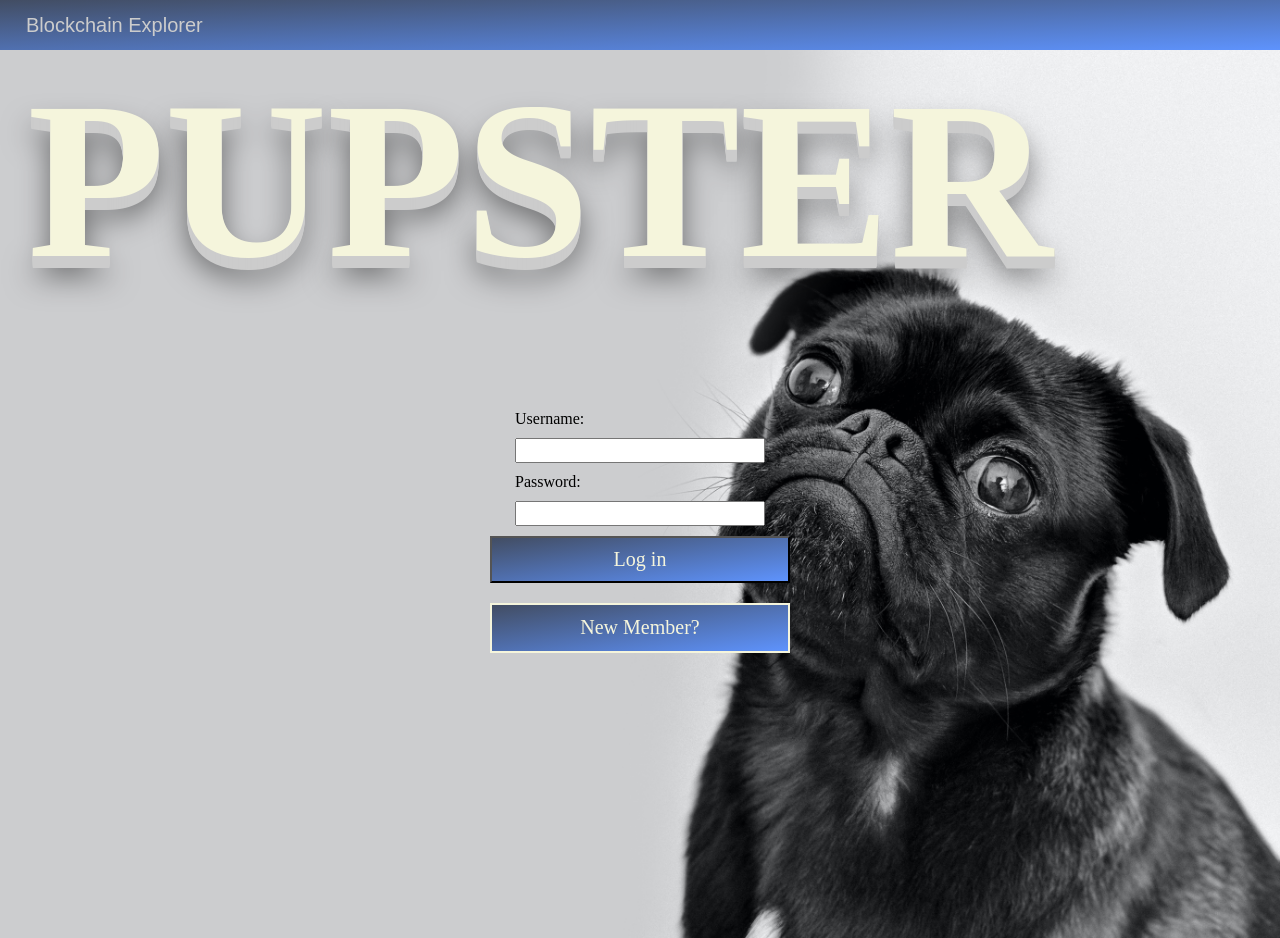
==== commit e272d049: "Code cleaned, added favicon" ====
--- a/index.html
+++ b/index.html
@@ -7,6 +7,8 @@
 	<meta name="viewport" content="width=device-width, initial-scale=1.0">
 	<link rel="stylesheet" type="text/css" href="./scss/style.css">
 	<script src="./scripts/script.js" type="module"></script>
+	<link rel="icon" type="image/x-icon" href="./faviDog.png">
+	<!--Attributed To <a href="https://www.flaticon.com/free-icons/dog" title="dog icons">Dog icons created by Freepik - Flaticon</a> -->
 </head>
 <body>
 	<div id="header">
--- a/scss/style.css
+++ b/scss/style.css
@@ -1,611 +1 @@
-/*! normalize.css v8.0.1 | MIT License | github.com/necolas/normalize.css */
-/* Document
-   ========================================================================== */
-/**
- * 1. Correct the line height in all browsers.
- * 2. Prevent adjustments of font size after orientation changes in iOS.
- */
-html {
-  line-height: 1.15; /* 1 */
-  -webkit-text-size-adjust: 100%; /* 2 */
-}
-
-/* Sections
-   ========================================================================== */
-/**
- * Remove the margin in all browsers.
- */
-body {
-  margin: 0;
-}
-
-/**
- * Render the `main` element consistently in IE.
- */
-main {
-  display: block;
-}
-
-/**
- * Correct the font size and margin on `h1` elements within `section` and
- * `article` contexts in Chrome, Firefox, and Safari.
- */
-h1 {
-  font-size: 2em;
-  margin: 0.67em 0;
-}
-
-/* Grouping content
-   ========================================================================== */
-/**
- * 1. Add the correct box sizing in Firefox.
- * 2. Show the overflow in Edge and IE.
- */
-hr {
-  box-sizing: content-box; /* 1 */
-  height: 0; /* 1 */
-  overflow: visible; /* 2 */
-}
-
-/**
- * 1. Correct the inheritance and scaling of font size in all browsers.
- * 2. Correct the odd `em` font sizing in all browsers.
- */
-pre {
-  font-family: monospace, monospace; /* 1 */
-  font-size: 1em; /* 2 */
-}
-
-/* Text-level semantics
-   ========================================================================== */
-/**
- * Remove the gray background on active links in IE 10.
- */
-a {
-  background-color: transparent;
-}
-
-/**
- * 1. Remove the bottom border in Chrome 57-
- * 2. Add the correct text decoration in Chrome, Edge, IE, Opera, and Safari.
- */
-abbr[title] {
-  border-bottom: none; /* 1 */
-  text-decoration: underline; /* 2 */
-  text-decoration: underline dotted; /* 2 */
-}
-
-/**
- * Add the correct font weight in Chrome, Edge, and Safari.
- */
-b,
-strong {
-  font-weight: bolder;
-}
-
-/**
- * 1. Correct the inheritance and scaling of font size in all browsers.
- * 2. Correct the odd `em` font sizing in all browsers.
- */
-code,
-kbd,
-samp {
-  font-family: monospace, monospace; /* 1 */
-  font-size: 1em; /* 2 */
-}
-
-/**
- * Add the correct font size in all browsers.
- */
-small {
-  font-size: 80%;
-}
-
-/**
- * Prevent `sub` and `sup` elements from affecting the line height in
- * all browsers.
- */
-sub,
-sup {
-  font-size: 75%;
-  line-height: 0;
-  position: relative;
-  vertical-align: baseline;
-}
-
-sub {
-  bottom: -0.25em;
-}
-
-sup {
-  top: -0.5em;
-}
-
-/* Embedded content
-   ========================================================================== */
-/**
- * Remove the border on images inside links in IE 10.
- */
-img {
-  border-style: none;
-}
-
-/* Forms
-   ========================================================================== */
-/**
- * 1. Change the font styles in all browsers.
- * 2. Remove the margin in Firefox and Safari.
- */
-button,
-input,
-optgroup,
-select,
-textarea {
-  font-family: inherit; /* 1 */
-  font-size: 100%; /* 1 */
-  line-height: 1.15; /* 1 */
-  margin: 0; /* 2 */
-}
-
-/**
- * Show the overflow in IE.
- * 1. Show the overflow in Edge.
- */
-button,
-input { /* 1 */
-  overflow: visible;
-}
-
-/**
- * Remove the inheritance of text transform in Edge, Firefox, and IE.
- * 1. Remove the inheritance of text transform in Firefox.
- */
-button,
-select { /* 1 */
-  text-transform: none;
-}
-
-/**
- * Correct the inability to style clickable types in iOS and Safari.
- */
-button,
-[type=button],
-[type=reset],
-[type=submit] {
-  -webkit-appearance: button;
-}
-
-/**
- * Remove the inner border and padding in Firefox.
- */
-button::-moz-focus-inner,
-[type=button]::-moz-focus-inner,
-[type=reset]::-moz-focus-inner,
-[type=submit]::-moz-focus-inner {
-  border-style: none;
-  padding: 0;
-}
-
-/**
- * Restore the focus styles unset by the previous rule.
- */
-button:-moz-focusring,
-[type=button]:-moz-focusring,
-[type=reset]:-moz-focusring,
-[type=submit]:-moz-focusring {
-  outline: 1px dotted ButtonText;
-}
-
-/**
- * Correct the padding in Firefox.
- */
-fieldset {
-  padding: 0.35em 0.75em 0.625em;
-}
-
-/**
- * 1. Correct the text wrapping in Edge and IE.
- * 2. Correct the color inheritance from `fieldset` elements in IE.
- * 3. Remove the padding so developers are not caught out when they zero out
- *    `fieldset` elements in all browsers.
- */
-legend {
-  box-sizing: border-box; /* 1 */
-  color: inherit; /* 2 */
-  display: table; /* 1 */
-  max-width: 100%; /* 1 */
-  padding: 0; /* 3 */
-  white-space: normal; /* 1 */
-}
-
-/**
- * Add the correct vertical alignment in Chrome, Firefox, and Opera.
- */
-progress {
-  vertical-align: baseline;
-}
-
-/**
- * Remove the default vertical scrollbar in IE 10+.
- */
-textarea {
-  overflow: auto;
-}
-
-/**
- * 1. Add the correct box sizing in IE 10.
- * 2. Remove the padding in IE 10.
- */
-[type=checkbox],
-[type=radio] {
-  box-sizing: border-box; /* 1 */
-  padding: 0; /* 2 */
-}
-
-/**
- * Correct the cursor style of increment and decrement buttons in Chrome.
- */
-[type=number]::-webkit-inner-spin-button,
-[type=number]::-webkit-outer-spin-button {
-  height: auto;
-}
-
-/**
- * 1. Correct the odd appearance in Chrome and Safari.
- * 2. Correct the outline style in Safari.
- */
-[type=search] {
-  -webkit-appearance: textfield; /* 1 */
-  outline-offset: -2px; /* 2 */
-}
-
-/**
- * Remove the inner padding in Chrome and Safari on macOS.
- */
-[type=search]::-webkit-search-decoration {
-  -webkit-appearance: none;
-}
-
-/**
- * 1. Correct the inability to style clickable types in iOS and Safari.
- * 2. Change font properties to `inherit` in Safari.
- */
-::-webkit-file-upload-button {
-  -webkit-appearance: button; /* 1 */
-  font: inherit; /* 2 */
-}
-
-/* Interactive
-   ========================================================================== */
-/*
- * Add the correct display in Edge, IE 10+, and Firefox.
- */
-details {
-  display: block;
-}
-
-/*
- * Add the correct display in all browsers.
- */
-summary {
-  display: list-item;
-}
-
-/* Misc
-   ========================================================================== */
-/**
- * Add the correct display in IE 10+.
- */
-template {
-  display: none;
-}
-
-/**
- * Add the correct display in IE 10.
- */
-[hidden] {
-  display: none;
-}
-
-* {
-  box-sizing: border-box;
-}
-
-body {
-  display: flex;
-  flex-direction: row;
-  align-items: center;
-  background-color: #cccdcf;
-  width: 100vw;
-  height: 100vh;
-}
-
-#cardDiv {
-  display: flex;
-  flex-wrap: wrap;
-  align-items: stretch;
-}
-
-.dogDiv {
-  box-shadow: 0 4px 8px 0 rgba(0, 0, 0, 0.2);
-  transition: 0.3s;
-  border-radius: 5px;
-  height: min-content;
-  margin: 10px;
-}
-
-.dogDiv:hover {
-  box-shadow: 0 8px 16px 0 rgba(0, 0, 0, 0.2);
-}
-
-#dogWalletImg {
-  border-radius: 5px 5px 0 0;
-}
-
-#dogCardContainer {
-  padding: 2px 16px;
-}
-
-#dogImageBox {
-  display: flex;
-  flex-direction: column;
-  align-items: center;
-  align-self: center;
-  width: 300px;
-  height: 300px;
-  overflow: hidden;
-  position: relative;
-  background: rgba(0, 0, 0, 0.5);
-  margin: 10px 0;
-}
-
-#doggyImage {
-  align-self: center;
-  width: 100%;
-  position: absolute;
-  left: 0;
-  top: 50%;
-  transform: translateY(-50%);
-}
-
-#header {
-  display: flex;
-  flex-direction: row;
-  background-image: linear-gradient(to bottom right, #424d63, #5e93fd);
-  position: fixed;
-  width: 100vw;
-  height: 50px;
-  align-self: flex-start;
-  left: 0;
-  top: 0;
-  z-index: 2;
-}
-
-#content {
-  display: flex;
-  flex-wrap: wrap;
-  flex-direction: column;
-  align-self: center;
-  align-items: center;
-  position: absolute;
-  width: 100vw;
-  height: 100vh;
-  z-index: 1;
-}
-
-#pupster {
-  color: beige;
-  position: absolute;
-  align-self: center;
-  margin-right: 200px;
-  top: 0px;
-  font-size: 25vh;
-  /* font-size: 15vh; Mobilstorlek*/
-  font-family: Squabslab;
-  text-shadow: 0 1px 0 #ccc, 0 2px 0 #ccc, 0 3px 0 #ccc, 0 4px 0 #ccc, 0 5px 0 #ccc, 0 6px 0 #ccc, 0 7px 0 #ccc, 0 8px 0 #ccc, 0 9px 0 #ccc, 0 10px 0 #ccc, 0 11px 0 #ccc, 0 12px 0 #ccc, 0 20px 30px rgba(0, 0, 0, 0.5);
-}
-
-#newMemberHeadline {
-  color: beige;
-  position: absolute;
-  align-self: center;
-  margin-right: 200px;
-  font-size: 130px;
-  font-family: Squabslab;
-  text-shadow: 0 1px 0 #ccc, 0 2px 0 #ccc, 0 3px 0 #ccc, 0 4px 0 #ccc, 0 5px 0 #ccc, 0 6px 0 #ccc, 0 7px 0 #ccc, 0 8px 0 #ccc, 0 9px 0 #ccc, 0 10px 0 #ccc, 0 11px 0 #ccc, 0 12px 0 #ccc, 0 20px 30px rgba(0, 0, 0, 0.5);
-}
-
-h3 {
-  position: relative;
-  font-family: Squabslab;
-  left: -100px;
-  font-size: 40px;
-  top: -40px;
-  color: beige;
-  -moz-transform: rotate(-20deg);
-  text-shadow: 0 1px 0 #ccc, 0 2px 0 #ccc, 0 3px 0 #ccc, 0 4px 0 #ccc, 0 5px 0 #ccc, 0 6px 0 #ccc, 0 7px 0 #ccc, 0 8px 0 #ccc, 0 9px 0 #ccc, 0 10px 0 #ccc, 0 11px 0 #ccc, 0 12px 0 #ccc, 0 20px 30px rgba(0, 0, 0, 0.5);
-}
-
-#inputUserName, #labelUsername, #labelPassword, #inputPassword {
-  position: relative;
-  top: 300px;
-  width: 250px;
-  margin-top: 10px;
-}
-
-#logInBtn, #createBtn, #closeBtn, #logOutBtn, #buyBtn, #buyAnother {
-  background-image: linear-gradient(to bottom right, #424d63, #5e93fd);
-  font-family: Squabslab;
-  font-size: 20px;
-  padding: 10px;
-  color: beige;
-  width: 300px;
-  z-index: 2;
-}
-
-#logInBtn {
-  position: relative;
-  top: 300px;
-  margin-top: 10px;
-}
-
-#logOutBtn {
-  height: 50px;
-  width: 100px;
-  left: 90vw;
-}
-
-#createBtn {
-  margin-top: 10px;
-  position: relative;
-  top: 250px;
-}
-
-/* #buyAnother{
-    position: relative;
-    margin-top: 10px;
-} */
-#closeBtn {
-  margin-top: 30px;
-  position: relative;
-  top: 250px;
-}
-
-#dropDown {
-  position: absolute;
-  top: 260px;
-  width: 250px;
-}
-
-#chooseDogText {
-  position: absolute;
-  top: 200px;
-}
-
-#buyBtn {
-  position: absolute;
-  top: 300px;
-  width: 250px;
-}
-
-#blockBoxar {
-  position: relative;
-  display: flex;
-  flex-direction: column;
-}
-
-#blockExplorerView, #returnBtn, #walletBtn {
-  background: none;
-  border: none;
-  align-self: center;
-  margin-left: 20px;
-  font-size: 20px;
-  font-family: "Segoe UI", Tahoma, Geneva, Verdana, sans-serif;
-  color: #ccc;
-}
-
-#blockExplorerView:hover, #returnBtn:hover {
-  color: rgb(0, 0, 0);
-}
-
-#blockExplorer {
-  display: flex;
-  flex-direction: column;
-  background-attachment: fixed;
-  overflow: scroll;
-  position: relative;
-  left: 100px;
-  top: 50px;
-  height: 100vh;
-  width: 600px;
-  z-index: -2;
-}
-
-#dogImg {
-  position: absolute;
-  width: 50px;
-  height: 50px;
-}
-
-#newMember {
-  position: relative;
-  width: 300px;
-  height: 50px;
-  top: 300px;
-  align-self: center;
-  background-image: linear-gradient(to bottom right, #424d63, #5e93fd);
-  font-family: Squabslab;
-  font-size: 20px;
-  padding: 10px;
-  color: beige;
-  border: 2px solid beige;
-  margin-top: 20px;
-}
-
-#newMember:hover {
-  color: rgb(3, 25, 41);
-}
-
-#labelNewUser, #labelNewPassword, #inputCreateUserName, #inputCreatePassword {
-  position: relative;
-  top: 250px;
-  margin-top: 10px;
-  width: 250px;
-}
-
-#buyDogContent {
-  position: absolute;
-  align-self: center;
-  align-items: center;
-  top: 100px;
-  font-size: 25px;
-  width: 300px;
-  text-align: center;
-}
-
-#pug {
-  position: absolute;
-  width: 470px;
-  align-self: flex-end;
-  top: -59px;
-  z-index: -1;
-  border: none;
-}
-
-#pitbull {
-  width: 800px;
-  position: absolute;
-  border: none;
-  top: -4px;
-  align-self: flex-start;
-  z-index: -1;
-}
-
-#imgthree {
-  position: relative;
-  top: 58px;
-  width: 800px;
-  border: none;
-}
-
-#imgfour {
-  position: absolute;
-  align-self: flex-start;
-  width: 500px;
-  top: -157px;
-  border: none;
-  z-index: -1;
-}
-
-#footer {
-  background-image: linear-gradient(to top left, #424d63, #5e93fd);
-  position: fixed;
-  width: 100%;
-  height: 50px;
-  align-self: flex-end;
-  right: 0;
-  bottom: 0;
-  z-index: 2;
-}
-
-/*# sourceMappingURL=style.css.map */
+/*! normalize.css v8.0.1 | MIT License | github.com/necolas/normalize.css */html{line-height:1.15;-webkit-text-size-adjust:100%}body{margin:0}main{display:block}h1{font-size:2em;margin:.67em 0}hr{box-sizing:content-box;height:0;overflow:visible}pre{font-family:monospace,monospace;font-size:1em}a{background-color:rgba(0,0,0,0)}abbr[title]{border-bottom:none;text-decoration:underline;-webkit-text-decoration:underline dotted;text-decoration:underline dotted}b,strong{font-weight:bolder}code,kbd,samp{font-family:monospace,monospace;font-size:1em}small{font-size:80%}sub,sup{font-size:75%;line-height:0;position:relative;vertical-align:baseline}sub{bottom:-0.25em}sup{top:-0.5em}img{border-style:none}button,input,optgroup,select,textarea{font-family:inherit;font-size:100%;line-height:1.15;margin:0}button,input{overflow:visible}button,select{text-transform:none}button,[type=button],[type=reset],[type=submit]{-webkit-appearance:button}button::-moz-focus-inner,[type=button]::-moz-focus-inner,[type=reset]::-moz-focus-inner,[type=submit]::-moz-focus-inner{border-style:none;padding:0}button:-moz-focusring,[type=button]:-moz-focusring,[type=reset]:-moz-focusring,[type=submit]:-moz-focusring{outline:1px dotted ButtonText}fieldset{padding:.35em .75em .625em}legend{box-sizing:border-box;color:inherit;display:table;max-width:100%;padding:0;white-space:normal}progress{vertical-align:baseline}textarea{overflow:auto}[type=checkbox],[type=radio]{box-sizing:border-box;padding:0}[type=number]::-webkit-inner-spin-button,[type=number]::-webkit-outer-spin-button{height:auto}[type=search]{-webkit-appearance:textfield;outline-offset:-2px}[type=search]::-webkit-search-decoration{-webkit-appearance:none}::-webkit-file-upload-button{-webkit-appearance:button;font:inherit}details{display:block}summary{display:list-item}template{display:none}[hidden]{display:none}*{box-sizing:border-box}body{display:flex;flex-direction:row;align-items:center;background-color:#cccdcf;width:100vw;height:100vh}#cardDiv{display:flex;flex-wrap:wrap;align-items:stretch}.dogDiv{box-shadow:0 4px 8px 0 rgba(0,0,0,.2);transition:.3s;border-radius:5px;height:-webkit-min-content;height:-moz-min-content;height:min-content;margin:14px;border:1px solid #15b2e5;background-color:rgba(21,178,229,.06);text-align:center;top:50px;position:relative;padding:25px}#dogWalletName{color:#15b2e5}#dogWalletXp{color:#353840}#dogWalletState{color:#707a83}.dogDiv:hover{box-shadow:0 8px 16px 0 rgba(0,0,0,.2)}#dogWalletImg{border-radius:5px 5px 0 0}#dogCardContainer{padding:2px 16px}#dogImageBox{display:flex;flex-direction:column;align-items:center;align-self:center;width:300px;height:200px;overflow:hidden;position:relative;background:rgba(0,0,0,.5);margin:10px 0}#explorerText{font-family:monospace}#doggyImage{align-self:center;width:100%;position:absolute;left:0;top:50%;transform:translateY(-50%)}#header{display:flex;flex-direction:row;background-image:linear-gradient(to bottom right, #424d63, #5e93fd);position:fixed;width:100vw;height:50px;align-self:flex-start;left:0;top:0;z-index:2}#content{display:flex;flex-wrap:wrap;flex-direction:column;align-self:center;align-items:center;position:absolute;width:100vw;height:100vh;z-index:1}#pupster{color:beige;position:absolute;align-self:center;margin-right:200px;top:-100px;font-size:25vh;font-family:Squabslab;text-shadow:0 1px 0 #ccc,0 2px 0 #ccc,0 3px 0 #ccc,0 4px 0 #ccc,0 5px 0 #ccc,0 6px 0 #ccc,0 7px 0 #ccc,0 8px 0 #ccc,0 9px 0 #ccc,0 10px 0 #ccc,0 11px 0 #ccc,0 12px 0 #ccc,0 20px 30px rgba(0,0,0,.5)}#newMemberHeadline{color:beige;position:absolute;align-self:center;margin-right:200px;font-size:130px;font-family:Squabslab;text-shadow:0 1px 0 #ccc,0 2px 0 #ccc,0 3px 0 #ccc,0 4px 0 #ccc,0 5px 0 #ccc,0 6px 0 #ccc,0 7px 0 #ccc,0 8px 0 #ccc,0 9px 0 #ccc,0 10px 0 #ccc,0 11px 0 #ccc,0 12px 0 #ccc,0 20px 30px rgba(0,0,0,.5)}h3{position:relative;font-family:Squabslab;left:-100px;font-size:40px;top:-40px;color:beige;-moz-transform:rotate(-20deg);text-shadow:0 1px 0 #ccc,0 2px 0 #ccc,0 3px 0 #ccc,0 4px 0 #ccc,0 5px 0 #ccc,0 6px 0 #ccc,0 7px 0 #ccc,0 8px 0 #ccc,0 9px 0 #ccc,0 10px 0 #ccc,0 11px 0 #ccc,0 12px 0 #ccc,0 20px 30px rgba(0,0,0,.5)}#inputUserName,#labelUsername,#labelPassword,#inputPassword{position:relative;top:400px;width:250px;margin-top:10px}#logInBtn,#createBtn,#closeBtn,#logOutBtn,#buyBtn,#buyAnother{background-image:linear-gradient(to bottom right, #424d63, #5e93fd);font-family:Squabslab;font-size:20px;padding:10px;color:beige;width:300px;z-index:2}#logInBtn{position:relative;top:400px;margin-top:10px}#logOutBtn{height:50px;width:100px;left:90vw}#createBtn{margin-top:10px;position:relative;top:250px}#closeBtn{margin-top:30px;position:relative;top:250px}#dropDown{position:absolute;top:260px;width:250px}#chooseDogText{position:absolute;top:200px}#buyBtn{position:absolute;top:300px;width:250px}#blockBoxar{position:relative;display:flex;flex-direction:column}#blockExplorerView,#returnBtn,#walletBtn{background:none;border:none;align-self:center;margin-left:20px;font-size:20px;font-family:"Segoe UI",Tahoma,Geneva,Verdana,sans-serif;color:#ccc}#blockExplorerView:hover,#returnBtn:hover{color:#000}#blockExplorer{display:flex;flex-direction:column;background-attachment:fixed;position:relative;left:0px;top:50px;width:750px;z-index:-2;padding:50px}#dogImg{position:absolute;width:50px;height:50px}#newMember{position:relative;width:300px;height:50px;top:400px;align-self:center;background-image:linear-gradient(to bottom right, #424d63, #5e93fd);font-family:Squabslab;font-size:20px;padding:10px;color:beige;border:2px solid beige;margin-top:20px}#newMember:hover{color:#031929}#labelNewUser,#labelNewPassword,#inputCreateUserName,#inputCreatePassword{position:relative;top:250px;margin-top:10px;width:250px}#buyDogContent{position:absolute;align-self:center;align-items:center;top:100px;font-size:25px;width:300px;text-align:center}#pug{position:absolute;width:700px;align-self:flex-end;top:5px;z-index:-1;border:none}#pitbull{width:800px;position:absolute;border:none;top:20px;align-self:flex-start;z-index:-1}#imgthree{position:relative;top:58px;width:800px;border:none}#imgfour{position:absolute;align-self:flex-start;width:500px;top:-157px;border:none;z-index:-1}#footer{background-image:linear-gradient(to top left, #424d63, #5e93fd);position:fixed;width:100%;height:50px;align-self:flex-end;right:0;bottom:0;z-index:2}/*# sourceMappingURL=style.css.map */
